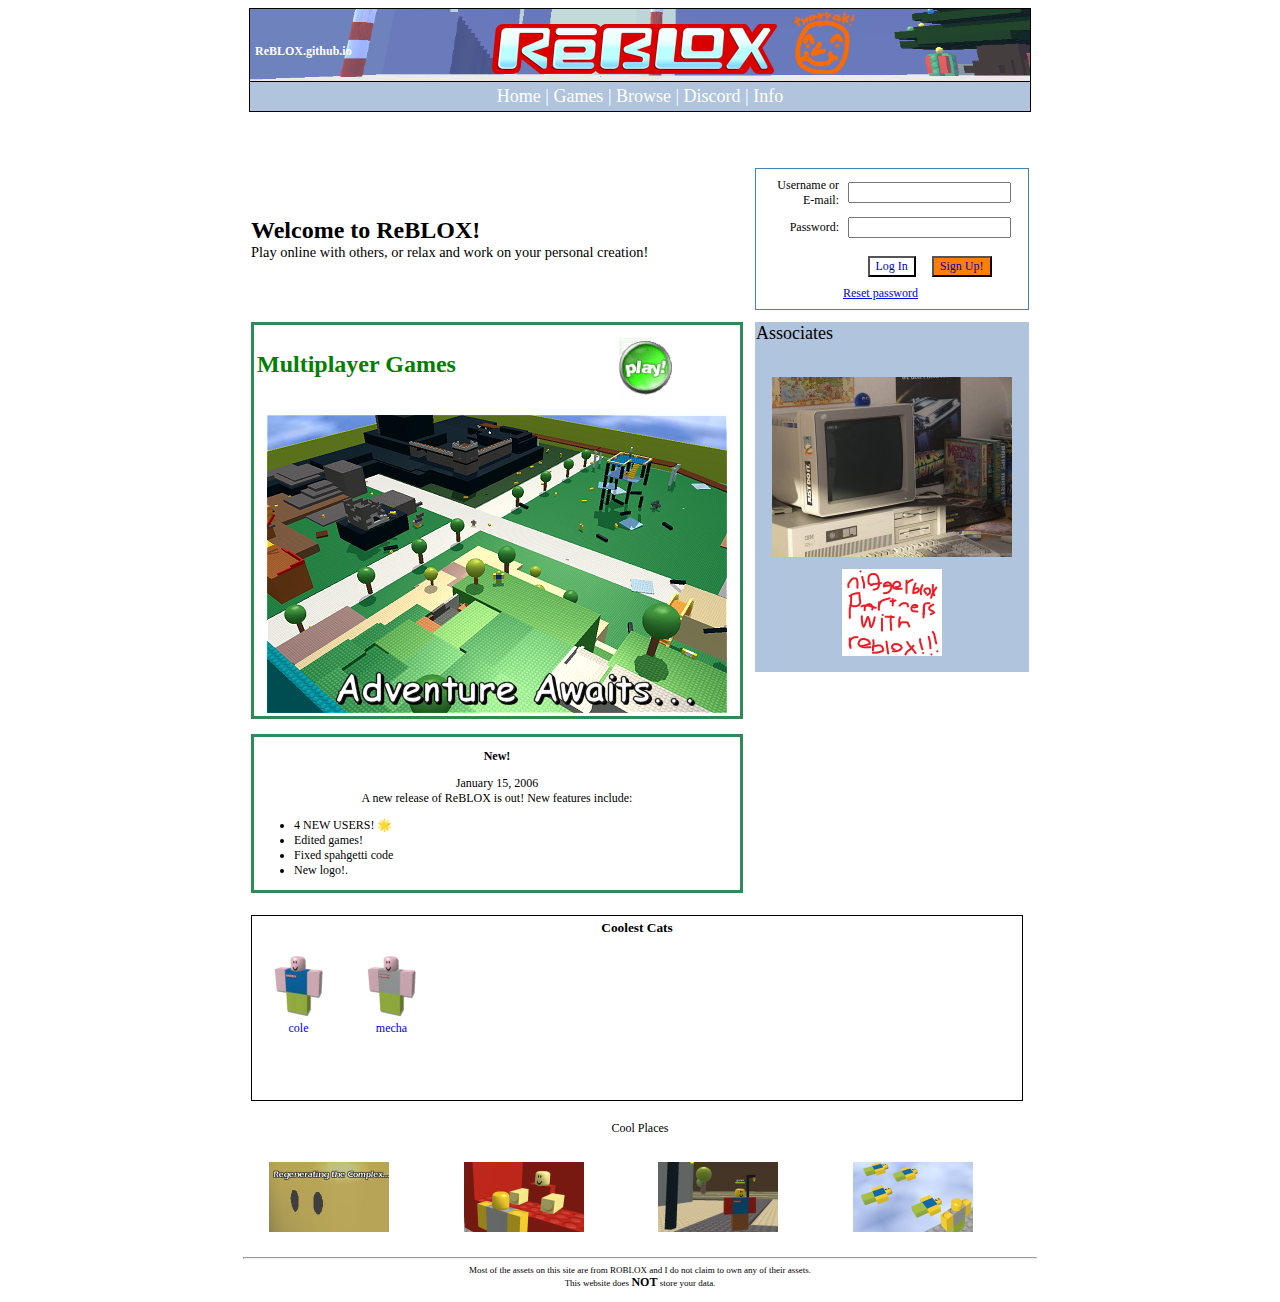
==== index.html @ 2ab4d0bb "e" ====
<title>
	ReBLOX
	
</title><link rel="shortcut icon" href="https://rebloxia.github.io/backdrop/icon.ico" /><Link | rel="stylesheet" type="text/css" href="https://rebloxia.github.io/backdrop2/main.css">
<link href="https://rebloxia.github.io/backdrop/ReBLOX.css" type="text/css" rel="stylesheet"><link id="_ctl0_AdaptersInvariantImportCSS" rel="stylesheet" href="https://rebloxia.github.io/backdrop/Import.css" type="text/css">
	<link href="https://rebloxia.github.io/backdrop/Frontpage.css" type="text/css" rel="stylesheet"><link href="https://rebloxia.github.io/backdrop/Inbox.css" type="text/css" rel="stylesheet"><link href="https://rebloxia.github.io/backdrop/Message.css" type="text/css" rel="stylesheet"><link href="https://rebloxia.github.io/backdrop/ReBLOX(1).css" type="text/css" rel="stylesheet"><link href="https://rebloxia.github.io/backdrop/Toolbox.css" type="text/css" rel="stylesheet"><link href="https://rebloxia.github.io/backdrop.css" type="text/css" rel="stylesheet"></head>
		<form name="aspnetForm" method="post" action="login" id="aspnetForm">

		<Link | rel="stylesheet" type="text/css" href="https://rebloxia.github.io/backdrop2/main.css">
	</head>
	<body>
		<div class="box" style="padding:0;width:780px;background-color:#b0c4de;">
			<div id="banner" style="text-align:left;">
				<div style="width:30%;height:100%;float:left;">
				<p> <p>
				<p> <p>
										<a style="float:left;color:white;font-family:Verdana;font-size:12px;font-weight:bold;margin:5px;" href="http://www.nyan.cat/">ReBLOX.github.io</a>
									</div>
											<div style="width:33.33%;height:100%;float:left;">
			<img src="https://rebloxia.github.io/backdrop/logo.png" style="margin:auto;">
		</div>
			</div>
			
			</h1><h1 style="float:center;margin:4px;color:white;font-weight:normal"><a style="color:white;" href="https://rebloxia.github.io/">Home</a>  |  <a style="color:white;" href="https://rebloxia.github.io/games/">Games</a>  |  <a style="color:white;" href="https://rebloxia.github.io/user/">Browse</a>  |  <a style="color:white;" href="https://discord.gg/zsa8aF6">Discord</a>  |  <a style="color:white;" href="https://rebloxia.github.io/info">Info</a></h1><h1>
		</h1></div>
		
		<div style="width:800px;margin:auto;overflow:auto;margin-top:40px;">
								
							</span>
						</td>
					</tr>
					<tr>
						<td style="padding-top: 16px">
							<div style="text-align: center">
								
	<div id="_ctl0_ContentPlaceHolder1_Panel1">
	
				</div><table width="100%" style="margin-top: 5px" cellspacing="10">
		<tbody><tr>
			<td width="60%" colspan="1">
				<p style="font-weight: bold; font-size: x-large">Welcome to ReBLOX!</p>
				<p style="font-size: larger">Play online with others, or relax and work on your personal creation!</p>
			</td>
			<td>
					<div style="border-right: steelblue 1px solid; padding-right: 5px; border-top: steelblue 1px solid; padding-left: 5px; padding-bottom: 5px; border-left: steelblue 1px solid; padding-top: 5px; border-bottom: steelblue 1px solid">
						
<table id="Table1">
	<tbody><tr>
		<td align="right">Username or E-mail:</td>
		<td width="140">
			<input name="_ctl0:ContentPlaceHolder1:Login1:UserName" type="text" id="_ctl0_ContentPlaceHolder1_Login1_UserName"></td>
		<td>
			
			</td>
	</tr>
	<tr>
		<td align="right">Password:</td>
		<td width="140">
			<input name="_ctl0:ContentPlaceHolder1:Login1:UserPass" type="password" id="_ctl0_ContentPlaceHolder1_Login1_UserPass"></td>
		<td>
			
			</td>
	</tr>
	<tr>
		<td></td>
		<td width="140">
			</td>
		<td></td>
	</tr>
	<tr>
	<td></td>
		<td nowrap="" align="center" colspan="1">
			<input type="submit" name="_ctl0:ContentPlaceHolder1:Login1:LoginBtn" value="Log In" onclick="javascript:WebForm_DoPostBackWithOptions(new WebForm_PostBackOptions(&quot;_ctl0:ContentPlaceHolder1:Login1:LoginBtn&quot;, &quot;&quot;, true, &quot;&quot;, &quot;&quot;, false, false))" language="javascript" id="_ctl0_ContentPlaceHolder1_Login1_LoginBtn" class="LogInButton">&nbsp;
			<input type="submit" name="_ctl0:ContentPlaceHolder1:Login1:Button1" value="Sign Up!" id="_ctl0_ContentPlaceHolder1_Login1_Button1" class="SignUpButton"></td>
		<td></td>
	</tr>
	<tr>
		<td></td>
		<td width="140">
			<a style="font-size:12px" href="https://rebloxia.github.io/login/"><u>Reset password</u></a></td>
		<td>
			
			<input name="_ctl0:ContentPlaceHolder1:Login1:hiddenEmail" type="hidden" id="_ctl0_ContentPlaceHolder1_Login1_hiddenEmail" value="An email with instructions has been sent to {0}"></td>
	</tr>
</tbody></table>
<script for="window" event="onload">
</script>

					</div>
				</td>
			

		</tr>
		<tr valign="top">
			<td>
				<div class="RoundBorder">
					<table>
						<tbody><tr>
							<td valign="middle"><p style="font-size: x-large; font-weight: bold; color: Green">Multiplayer Games</p></td>
							<td><a id="_ctl0_ContentPlaceHolder1_HyperLink4" href="games/index.html"><img src="https://rebloxia.github.io/backdrop/play.png" alt="Multiplayer Games" border="0"></a></td>
						</tr>
						<tr>
							<td colspan="2"><a id="_ctl0_ContentPlaceHolder1_HyperLink1" href="games/index.html"><img src="https://rebloxia.github.io/backdrop/AdventureAwaits.png" alt="Multiplayer Games" border="0"></a></td>
						</tr>
					</tbody></table>
				</div>
				&nbsp;
				<div class="RoundBorder">
					<h3>New!</h3> January 15, 2006
					<p>A  new release of ReBLOX is out! New features include:</p>
					<ul style="text-align:left">
						<li>4 NEW USERS! 🌟 </li>
						<li>Edited games!</li>
						<li>Fixed spahgetti code</li>
						<li>New logo!.</li>
					</ul>
				</div>
			</td>
			<td height="100%">
				<div id="_ctl0_ContentPlaceHolder1_pNewPeople">
	
					<table id="_ctl0_ContentPlaceHolder1_DataList2" cellspacing="0" border="0" bgcolor="LightSteelBlue" height="100%" width="100%">
		<tbody><tr>
			<td class="Title">
							Associates
							<br><br>
						</td>
		</tr><tr>
			<td align="center">
			<img src="https://rebloxia.github.io/backdrop/cool.jpg" alt="funny face">
					
						</td>
		</tr><tr>
				</tr><tr>
			<td align="center">
			<a href="http://niggerblox.cf/">
<img border="0" alt="niggaBLOCKS" src="https://rebloxia.github.io/backdrop/nb.png" width="100" height="87">
							<p>&nbsp;</p>
						</td>
		</tr><tr>
						</td>
		</tr>
	</tbody></table>
				
</div>
			</td>
		</tr>
		<tr>
			<td colspan="2">
				<div id="FriendliestFolkPane">

<div id="FriendliestFolk">
	<h4>Coolest Cats</h4>
	<table id="_ctl0_ContentPlaceHolder1_rbxFriendliestFolkPane_dlFriendliestFolk" cellspacing="0" border="0">
	<tbody><tr>
		<td>
			<div class="Friend">
				<div class="Avatar"><a id="_ctl0_ContentPlaceHolder1_rbxFriendliestFolkPane_dlFriendliestFolk__ctl4_rbxContentImage" title="txarrak" href="" style="display:inline-block;cursor:hand;"><img src="https://rebloxia.github.io/backdrop/ColeFigureT.png" border="0"></a></div>
				<div class="Summary">
					<a style="font-size:12px" href="https://rebloxia.github.io/user/8/">cole</a></span>

				</div>
			</div>
		</td><td>
			<div class="Friend">
				<div class="Avatar"><a id="_ctl0_ContentPlaceHolder1_rbxFriendliestFolkPane_dlFriendliestFolk__ctl4_rbxContentImage" title="goom" href="" style="display:inline-block;cursor:hand;"><img src="https://rebloxia.github.io/backdrop/Figure8T.png" border="0"></a></div>
				<div class="Summary">
					<a style="font-size:12px" href="https://rebloxia.github.io/user/6/">mecha</a></span>

				</div>
			</div>
		</td><td></td>
	</tr>
</tbody></table>
</div></div>
			</td>
		</tr>
		<tr>
			<td colspan="2">
				<table id="_ctl0_ContentPlaceHolder1_DataListCoolPlace" cellspacing="0" cellpadding="8" border="0" height="100%" width="100%">
	<tbody><tr>
		<td colspan="4" class="Title">
						<center>Cool Places</center>
					</td>
	</tr><tr>
		<td>
						<a id="_ctl0_ContentPlaceHolder1_DataListCoolPlace__ctl1_ContentImage1" title="Join the Discord!" href="https://discord.gg/wU4Y74D" style="display:inline-block;cursor:hand;"><img src="https://rebloxia.github.io/backdrop/g1.png" border="0"></a>
					</td><td>
						<a id="_ctl0_ContentPlaceHolder1_DataListCoolPlace__ctl3_ContentImage1" title="Join the Discord!" href="https://discord.gg/wU4Y74D" style="display:inline-block;cursor:hand;"><img src="https://rebloxia.github.io/backdrop/g2.png" border="0"></a>
					</td><td>
						<a id="_ctl0_ContentPlaceHolder1_DataListCoolPlace__ctl5_ContentImage1" title="Join the Discord!" href="https://discord.gg/wU4Y74D" style="display:inline-block;cursor:hand;"><img src="https://rebloxia.github.io/backdrop/g3.png" border="0"></a>
					</td><td>
						<a id="_ctl0_ContentPlaceHolder1_DataListCoolPlace__ctl7_ContentImage1" title="Join the Discord!" href="https://discord.gg/wU4Y74D" style="display:inline-block;cursor:hand;"><img src="https://rebloxia.github.io/backdrop/g4.png" border="0"></a>
					</td>
	</tr>
	</tr>
</tbody></table>
			</td>
		</tr>
	</tbody></table>

							</div>
						</td>
					</tr>
					<tr>
						<td style="padding-left: 8px; padding-top: 12px">
							<hr width="99%">
							<div class="Legal" style="text-align: center">
															Most of the assets on this site are from ROBLOX and I do not claim to own any of their assets.<br>
								This website does <b>NOT</b> store your data.
</div>
						</td>
					</tr>
				</tbody></table>
			</div>
</body></html>
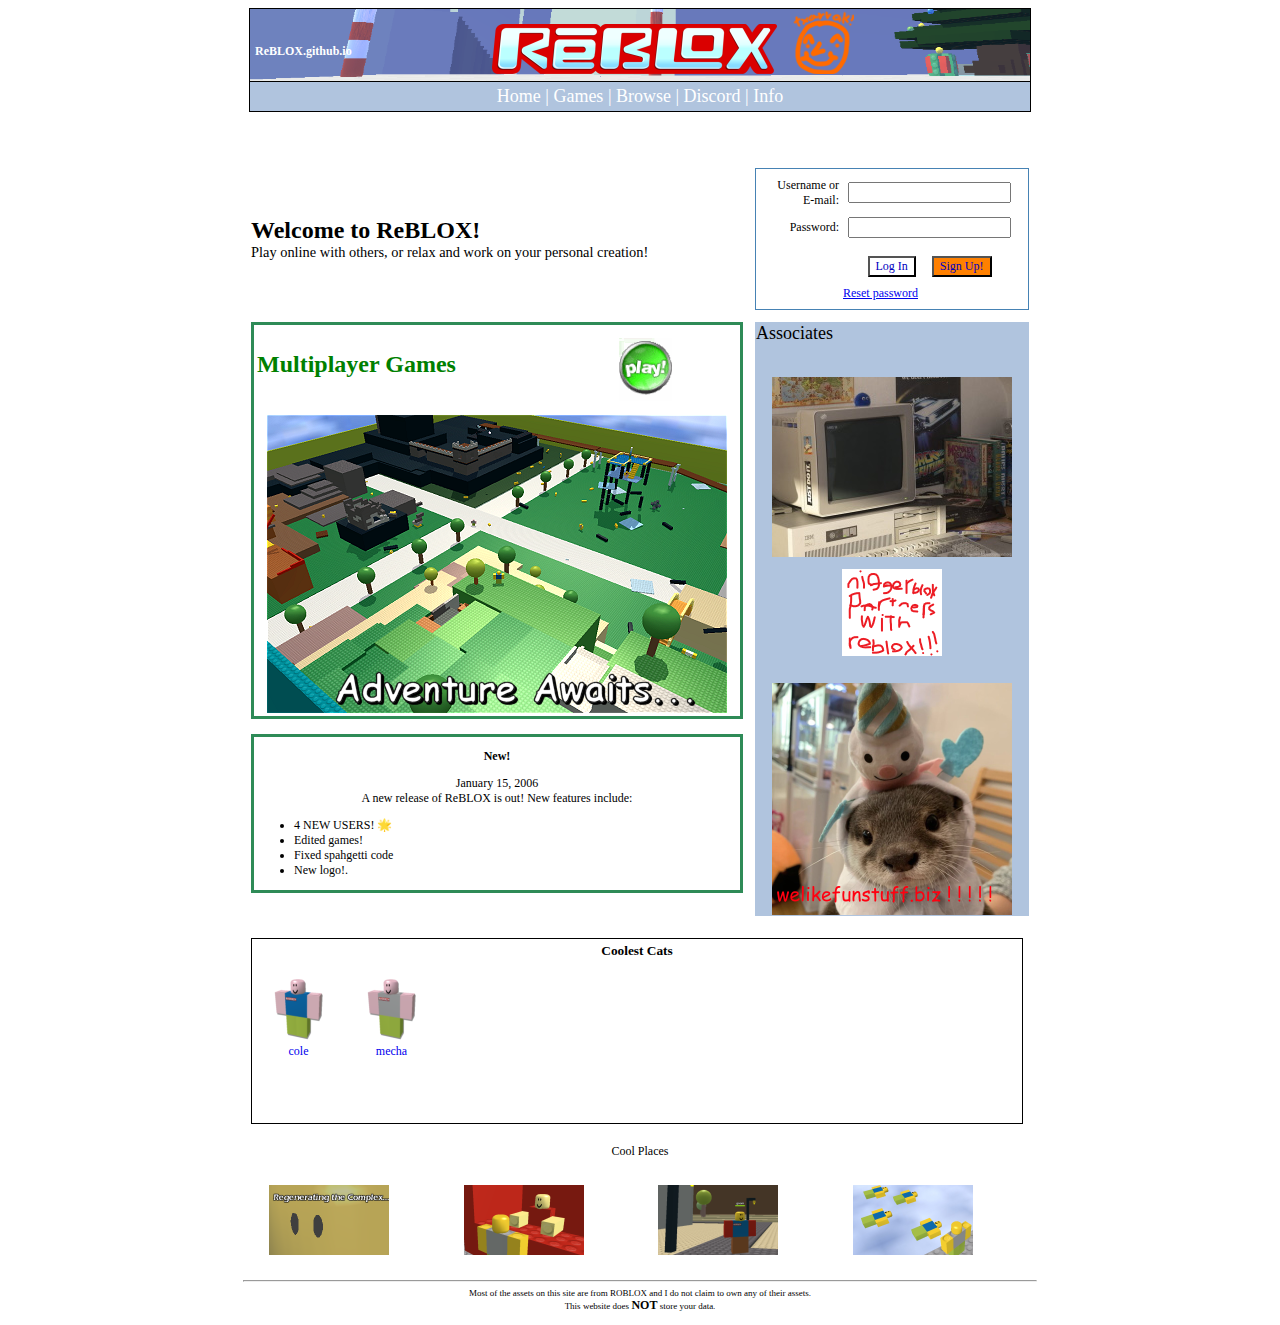
==== commit 63424f4f: "ee" ====
--- a/index.html
+++ b/index.html
@@ -136,6 +136,10 @@
 			<a href="http://niggerblox.cf/">
 <img border="0" alt="niggaBLOCKS" src="https://rebloxia.github.io/backdrop/nb.png" width="100" height="87">
 							<p>&nbsp;</p>
+						</td><tr>
+			<td align="center">
+			<img src="https://rebloxia.github.io/backdrop/funstuff.png" alt="funny face">
+					
 						</td>
 		</tr><tr>
 						</td>
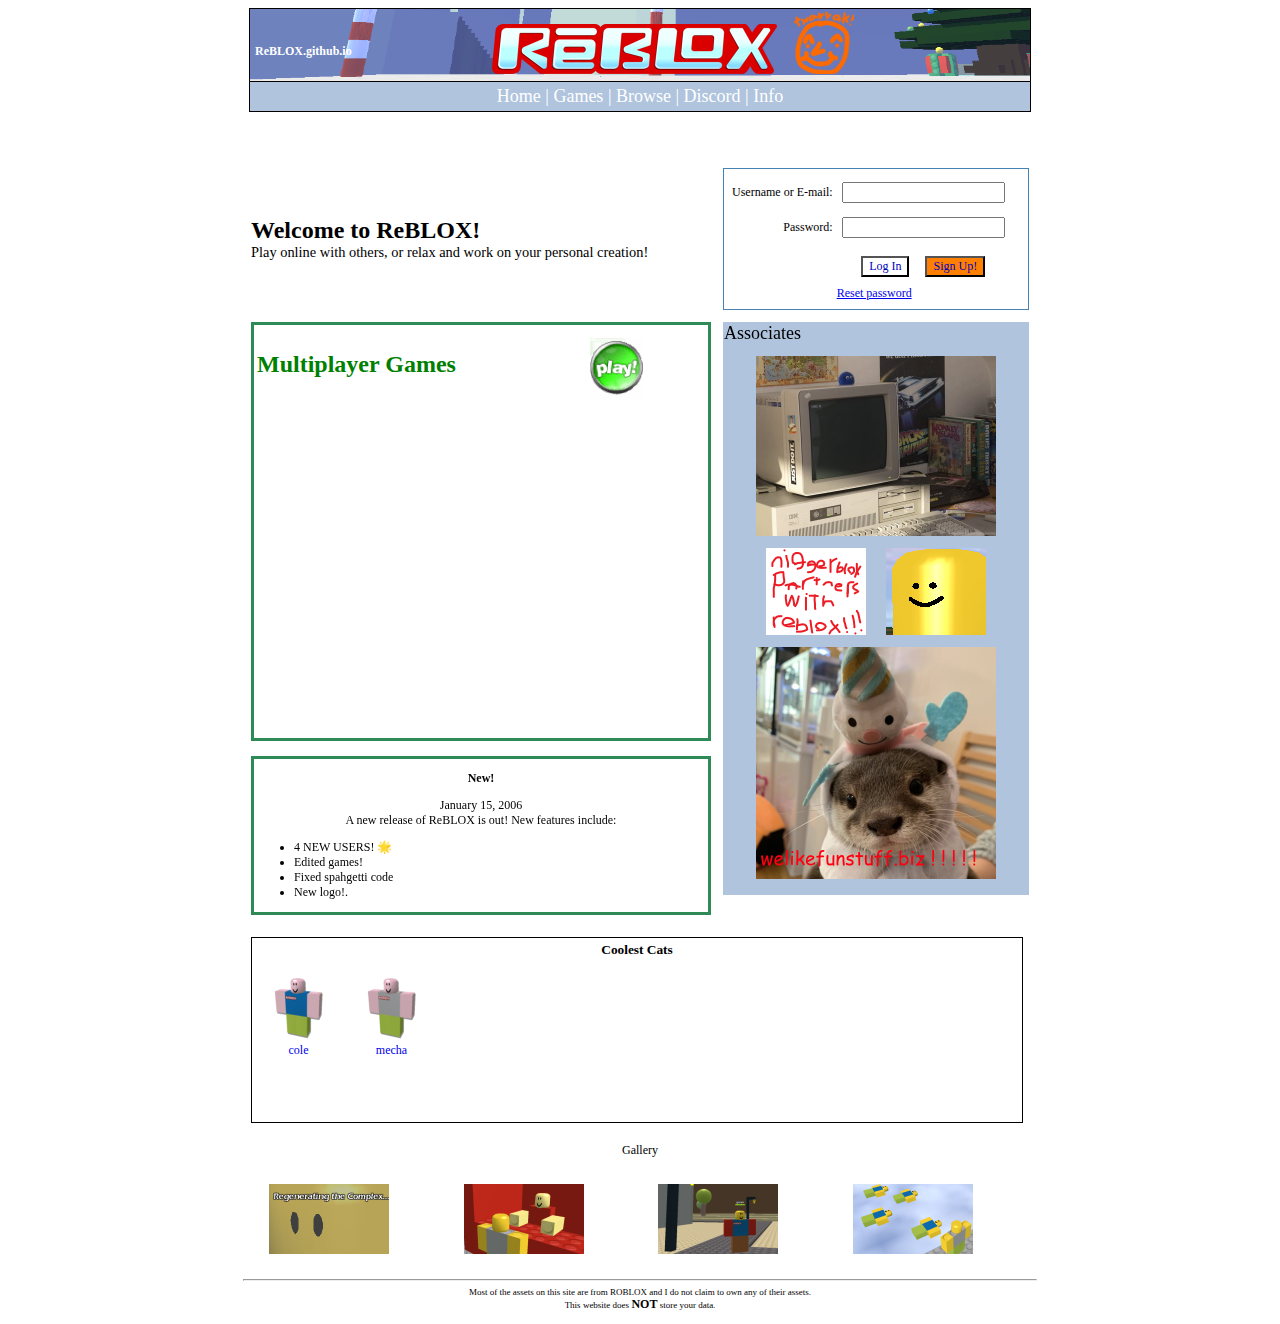
==== commit 27c798e8: "re" ====
--- a/index.html
+++ b/index.html
@@ -100,7 +100,8 @@
 							<td><a id="_ctl0_ContentPlaceHolder1_HyperLink4" href="games/index.html"><img src="https://rebloxia.github.io/backdrop/play.png" alt="Multiplayer Games" border="0"></a></td>
 						</tr>
 						<tr>
-							<td colspan="2"><a id="_ctl0_ContentPlaceHolder1_HyperLink1" href="games/index.html"><img src="https://rebloxia.github.io/backdrop/AdventureAwaits.png" alt="Multiplayer Games" border="0"></a></td>
+							<td colspan="2"> &nbsp; <iframe width="435" height="326" src="https://www.youtube.com/embed/LTnMKjXEnMY" frameborder="0" allow="accelerometer; autoplay; encrypted-media; gyroscope; picture-in-picture" allowfullscreen></iframe>
+</iframe></a></td>
 						</tr>
 					</tbody></table>
 				</div>
@@ -123,7 +124,6 @@
 		<tbody><tr>
 			<td class="Title">
 							Associates
-							<br><br>
 						</td>
 		</tr><tr>
 			<td align="center">
@@ -134,12 +134,11 @@
 				</tr><tr>
 			<td align="center">
 			<a href="http://niggerblox.cf/">
-<img border="0" alt="niggaBLOCKS" src="https://rebloxia.github.io/backdrop/nb.png" width="100" height="87">
-							<p>&nbsp;</p>
+<img border="0" alt="niggaBLOCKS" src="https://rebloxia.github.io/backdrop/nb.png" width="100" height="87"><img border="0" alt="niggaBLOCKS" src="https://rebloxia.github.io/backdrop/funny.png" width="100" height="87">
 						</td><tr>
 			<td align="center">
 			<img src="https://rebloxia.github.io/backdrop/funstuff.png" alt="funny face">
-					
+												<p>&nbsp;</p>
 						</td>
 		</tr><tr>
 						</td>
@@ -184,7 +183,7 @@
 				<table id="_ctl0_ContentPlaceHolder1_DataListCoolPlace" cellspacing="0" cellpadding="8" border="0" height="100%" width="100%">
 	<tbody><tr>
 		<td colspan="4" class="Title">
-						<center>Cool Places</center>
+						<center>Gallery</center>
 					</td>
 	</tr><tr>
 		<td>
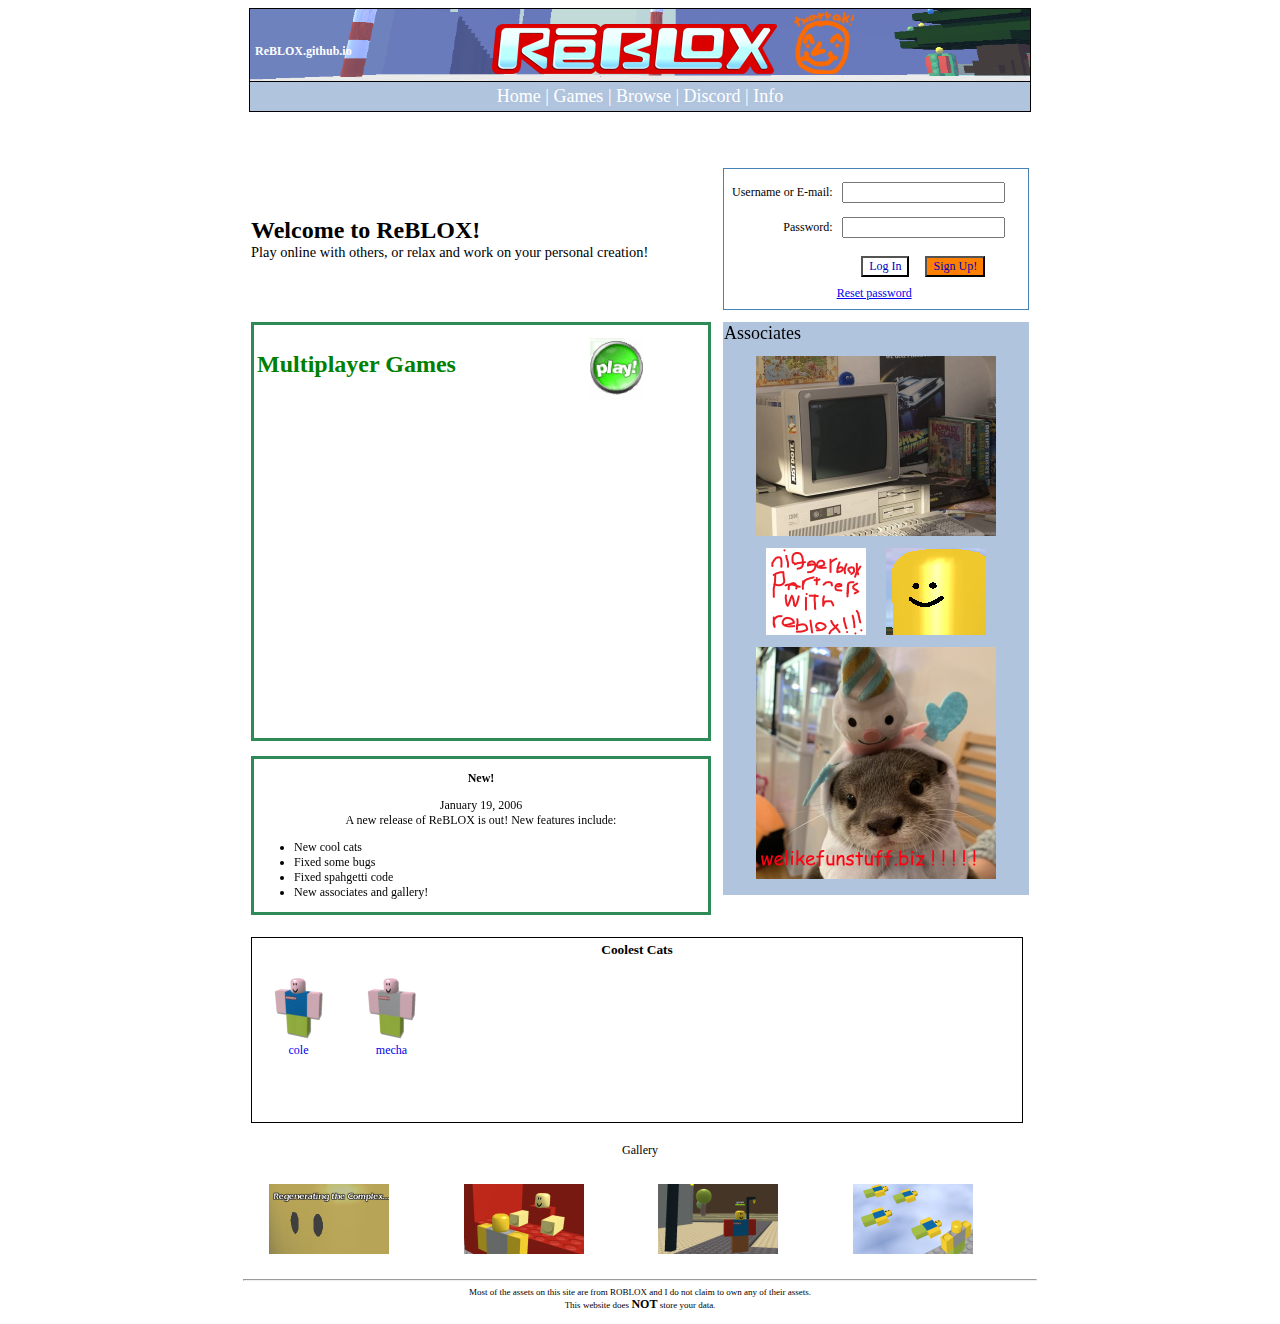
==== commit 289bcff8: "Update index.html" ====
--- a/index.html
+++ b/index.html
@@ -4,7 +4,7 @@
 </title><link rel="shortcut icon" href="https://rebloxia.github.io/backdrop/icon.ico" /><Link | rel="stylesheet" type="text/css" href="https://rebloxia.github.io/backdrop2/main.css">
 <link href="https://rebloxia.github.io/backdrop/ReBLOX.css" type="text/css" rel="stylesheet"><link id="_ctl0_AdaptersInvariantImportCSS" rel="stylesheet" href="https://rebloxia.github.io/backdrop/Import.css" type="text/css">
 	<link href="https://rebloxia.github.io/backdrop/Frontpage.css" type="text/css" rel="stylesheet"><link href="https://rebloxia.github.io/backdrop/Inbox.css" type="text/css" rel="stylesheet"><link href="https://rebloxia.github.io/backdrop/Message.css" type="text/css" rel="stylesheet"><link href="https://rebloxia.github.io/backdrop/ReBLOX(1).css" type="text/css" rel="stylesheet"><link href="https://rebloxia.github.io/backdrop/Toolbox.css" type="text/css" rel="stylesheet"><link href="https://rebloxia.github.io/backdrop.css" type="text/css" rel="stylesheet"></head>
-		<form name="aspnetForm" method="post" action="login" id="aspnetForm">
+		<form name="aspnetForm" method="post" action="login/index.html" id="aspnetForm">
 
 		<Link | rel="stylesheet" type="text/css" href="https://rebloxia.github.io/backdrop2/main.css">
 	</head>
@@ -48,7 +48,7 @@
 	<tbody><tr>
 		<td align="right">Username or E-mail:</td>
 		<td width="140">
-			<input name="_ctl0:ContentPlaceHolder1:Login1:UserName" type="text" id="_ctl0_ContentPlaceHolder1_Login1_UserName"></td>
+			<input name="_ctl0:ContentPlaceHolder1:login/index.html1:UserName" type="text" id="_ctl0_ContentPlaceHolder1_login/index.html1_UserName"></td>
 		<td>
 			
 			</td>
@@ -56,7 +56,7 @@
 	<tr>
 		<td align="right">Password:</td>
 		<td width="140">
-			<input name="_ctl0:ContentPlaceHolder1:Login1:UserPass" type="password" id="_ctl0_ContentPlaceHolder1_Login1_UserPass"></td>
+			<input name="_ctl0:ContentPlaceHolder1:login/index.html1:UserPass" type="password" id="_ctl0_ContentPlaceHolder1_login/index.html1_UserPass"></td>
 		<td>
 			
 			</td>
@@ -70,17 +70,17 @@
 	<tr>
 	<td></td>
 		<td nowrap="" align="center" colspan="1">
-			<input type="submit" name="_ctl0:ContentPlaceHolder1:Login1:LoginBtn" value="Log In" onclick="javascript:WebForm_DoPostBackWithOptions(new WebForm_PostBackOptions(&quot;_ctl0:ContentPlaceHolder1:Login1:LoginBtn&quot;, &quot;&quot;, true, &quot;&quot;, &quot;&quot;, false, false))" language="javascript" id="_ctl0_ContentPlaceHolder1_Login1_LoginBtn" class="LogInButton">&nbsp;
-			<input type="submit" name="_ctl0:ContentPlaceHolder1:Login1:Button1" value="Sign Up!" id="_ctl0_ContentPlaceHolder1_Login1_Button1" class="SignUpButton"></td>
-		<td></td>
-	</tr>
-	<tr>
-		<td></td>
-		<td width="140">
-			<a style="font-size:12px" href="https://rebloxia.github.io/login/"><u>Reset password</u></a></td>
-		<td>
-			
-			<input name="_ctl0:ContentPlaceHolder1:Login1:hiddenEmail" type="hidden" id="_ctl0_ContentPlaceHolder1_Login1_hiddenEmail" value="An email with instructions has been sent to {0}"></td>
+			<input type="submit"  value="Log In" onclick="javascript:WebForm_DoPostBackWithOptions(new WebForm_PostBackOptions(&quot;_ctl0:ContentPlaceHolder1:login/index.html1:login/index.htmlBtn&quot;, &quot;&quot;, true, &quot;&quot;, &quot;&quot;, false, false))" language="javascript" id="_ctl0_ContentPlaceHolder1_login/index.html1_login/index.htmlBtn" class="loginButton">&nbsp;
+			<input type="submit"  value="Sign Up!" id="_ctl0_ContentPlaceHolder1_login/index.html1_Button1" class="SignUpButton"></td>
+		<td></td>
+	</tr>
+	<tr>
+		<td></td>
+		<td width="140">
+			<a style="font-size:12px" href="https://rebloxia.github.io/login/index.html/"><u>Reset password</u></a></td>
+		<td>
+			
+			<input name="_ctl0:ContentPlaceHolder1:login/index.html1:hiddenEmail" type="hidden" id="_ctl0_ContentPlaceHolder1_login/index.html1_hiddenEmail" value="An email with instructions has been sent to {0}"></td>
 	</tr>
 </tbody></table>
 <script for="window" event="onload">
@@ -107,13 +107,13 @@
 				</div>
 				&nbsp;
 				<div class="RoundBorder">
-					<h3>New!</h3> January 15, 2006
+					<h3>New!</h3> January 19, 2006
 					<p>A  new release of ReBLOX is out! New features include:</p>
 					<ul style="text-align:left">
-						<li>4 NEW USERS! 🌟 </li>
-						<li>Edited games!</li>
+						<li>New cool cats </li>
+						<li>Fixed some bugs</li>
 						<li>Fixed spahgetti code</li>
-						<li>New logo!.</li>
+						<li>New associates and gallery!</li>
 					</ul>
 				</div>
 			</td>
@@ -134,7 +134,7 @@
 				</tr><tr>
 			<td align="center">
 			<a href="http://niggerblox.cf/">
-<img border="0" alt="niggaBLOCKS" src="https://rebloxia.github.io/backdrop/nb.png" width="100" height="87"><img border="0" alt="niggaBLOCKS" src="https://rebloxia.github.io/backdrop/funny.png" width="100" height="87">
+<img border="0" alt="niggaBLOCKS" src="https://rebloxia.github.io/backdrop/nb.png" width="100" height="87"><img border="0" alt="funny man.." src="https://rebloxia.github.io/backdrop/funny.png" width="100" height="87">
 						</td><tr>
 			<td align="center">
 			<img src="https://rebloxia.github.io/backdrop/funstuff.png" alt="funny face">
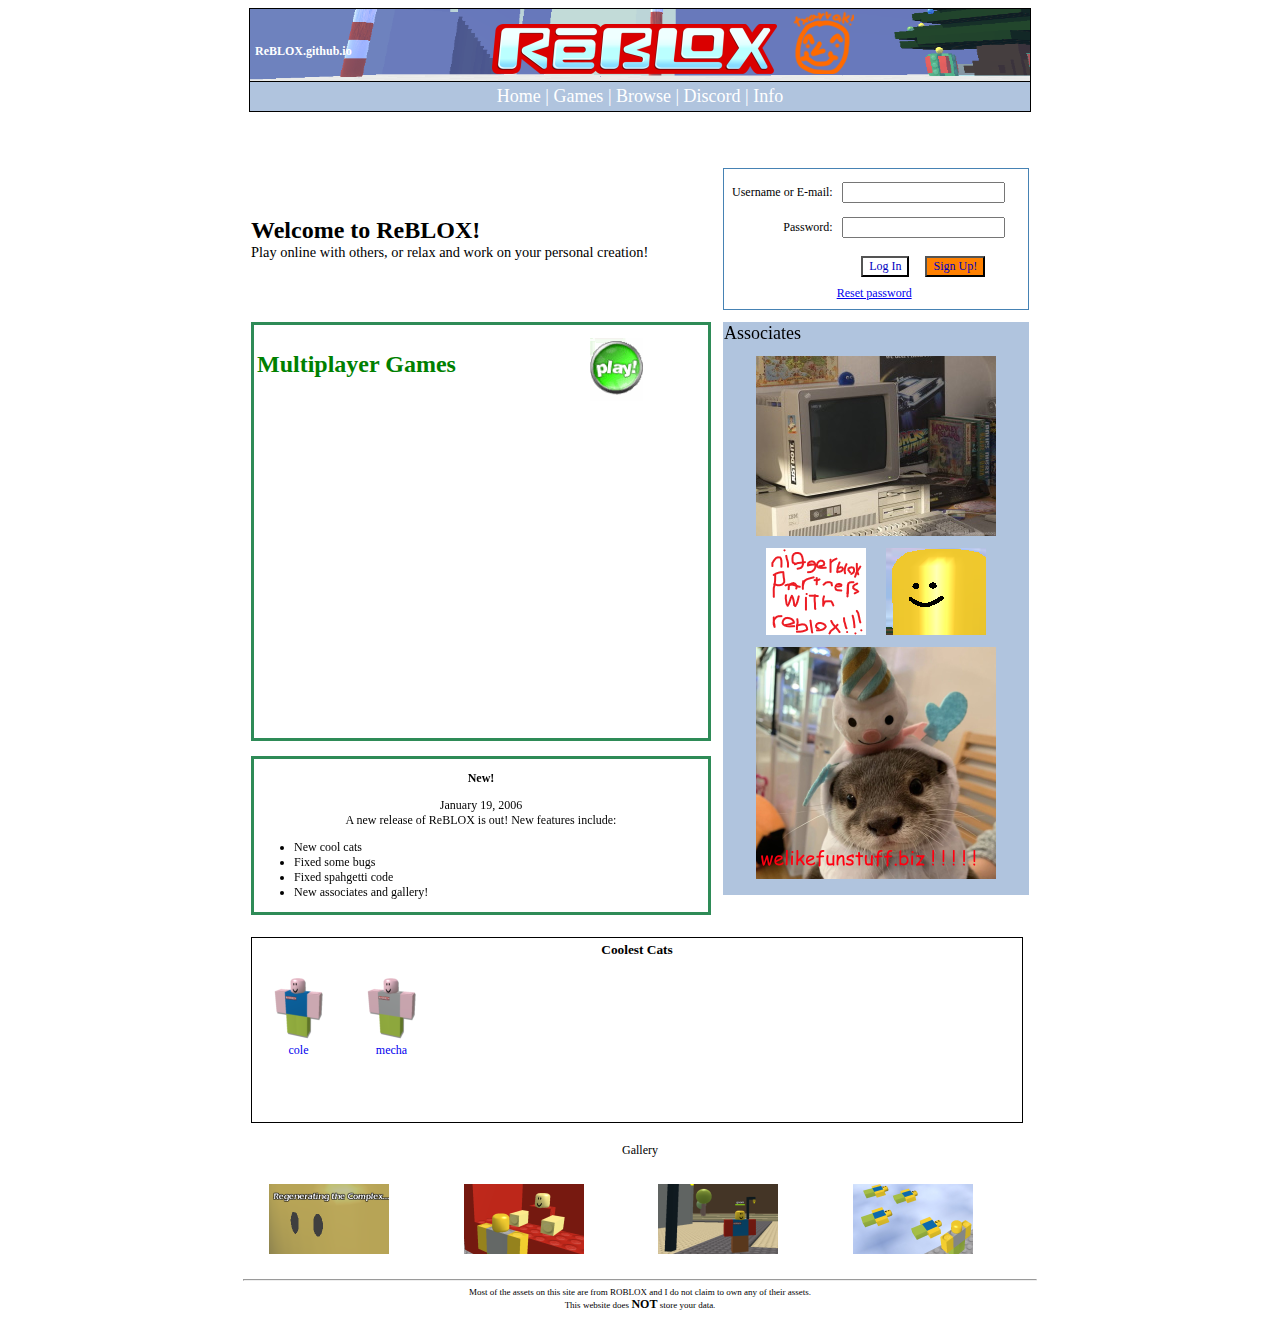
==== commit f9bc1577: "ere" ====
--- a/index.html
+++ b/index.html
@@ -4,8 +4,6 @@
 </title><link rel="shortcut icon" href="https://rebloxia.github.io/backdrop/icon.ico" /><Link | rel="stylesheet" type="text/css" href="https://rebloxia.github.io/backdrop2/main.css">
 <link href="https://rebloxia.github.io/backdrop/ReBLOX.css" type="text/css" rel="stylesheet"><link id="_ctl0_AdaptersInvariantImportCSS" rel="stylesheet" href="https://rebloxia.github.io/backdrop/Import.css" type="text/css">
 	<link href="https://rebloxia.github.io/backdrop/Frontpage.css" type="text/css" rel="stylesheet"><link href="https://rebloxia.github.io/backdrop/Inbox.css" type="text/css" rel="stylesheet"><link href="https://rebloxia.github.io/backdrop/Message.css" type="text/css" rel="stylesheet"><link href="https://rebloxia.github.io/backdrop/ReBLOX(1).css" type="text/css" rel="stylesheet"><link href="https://rebloxia.github.io/backdrop/Toolbox.css" type="text/css" rel="stylesheet"><link href="https://rebloxia.github.io/backdrop.css" type="text/css" rel="stylesheet"></head>
-		<form name="aspnetForm" method="post" action="login/index.html" id="aspnetForm">
-
 		<Link | rel="stylesheet" type="text/css" href="https://rebloxia.github.io/backdrop2/main.css">
 	</head>
 	<body>
@@ -48,7 +46,7 @@
 	<tbody><tr>
 		<td align="right">Username or E-mail:</td>
 		<td width="140">
-			<input name="_ctl0:ContentPlaceHolder1:login/index.html1:UserName" type="text" id="_ctl0_ContentPlaceHolder1_login/index.html1_UserName"></td>
+			<input name="" type="text" id=""></td>
 		<td>
 			
 			</td>
@@ -56,7 +54,7 @@
 	<tr>
 		<td align="right">Password:</td>
 		<td width="140">
-			<input name="_ctl0:ContentPlaceHolder1:login/index.html1:UserPass" type="password" id="_ctl0_ContentPlaceHolder1_login/index.html1_UserPass"></td>
+			<input name="" type="password" id=""></td>
 		<td>
 			
 			</td>
@@ -100,7 +98,7 @@
 							<td><a id="_ctl0_ContentPlaceHolder1_HyperLink4" href="games/index.html"><img src="https://rebloxia.github.io/backdrop/play.png" alt="Multiplayer Games" border="0"></a></td>
 						</tr>
 						<tr>
-							<td colspan="2"> &nbsp; <iframe width="435" height="326" src="https://www.youtube.com/embed/LTnMKjXEnMY" frameborder="0" allow="accelerometer; autoplay; encrypted-media; gyroscope; picture-in-picture" allowfullscreen></iframe>
+							<td colspan="2"> &nbsp; <iframe allowfullscreen src="https://www.vidlii.com/embed?v=WIz2pg2iBMb&a=1" frameborder="0" width="435" height="326"></iframe>
 </iframe></a></td>
 						</tr>
 					</tbody></table>
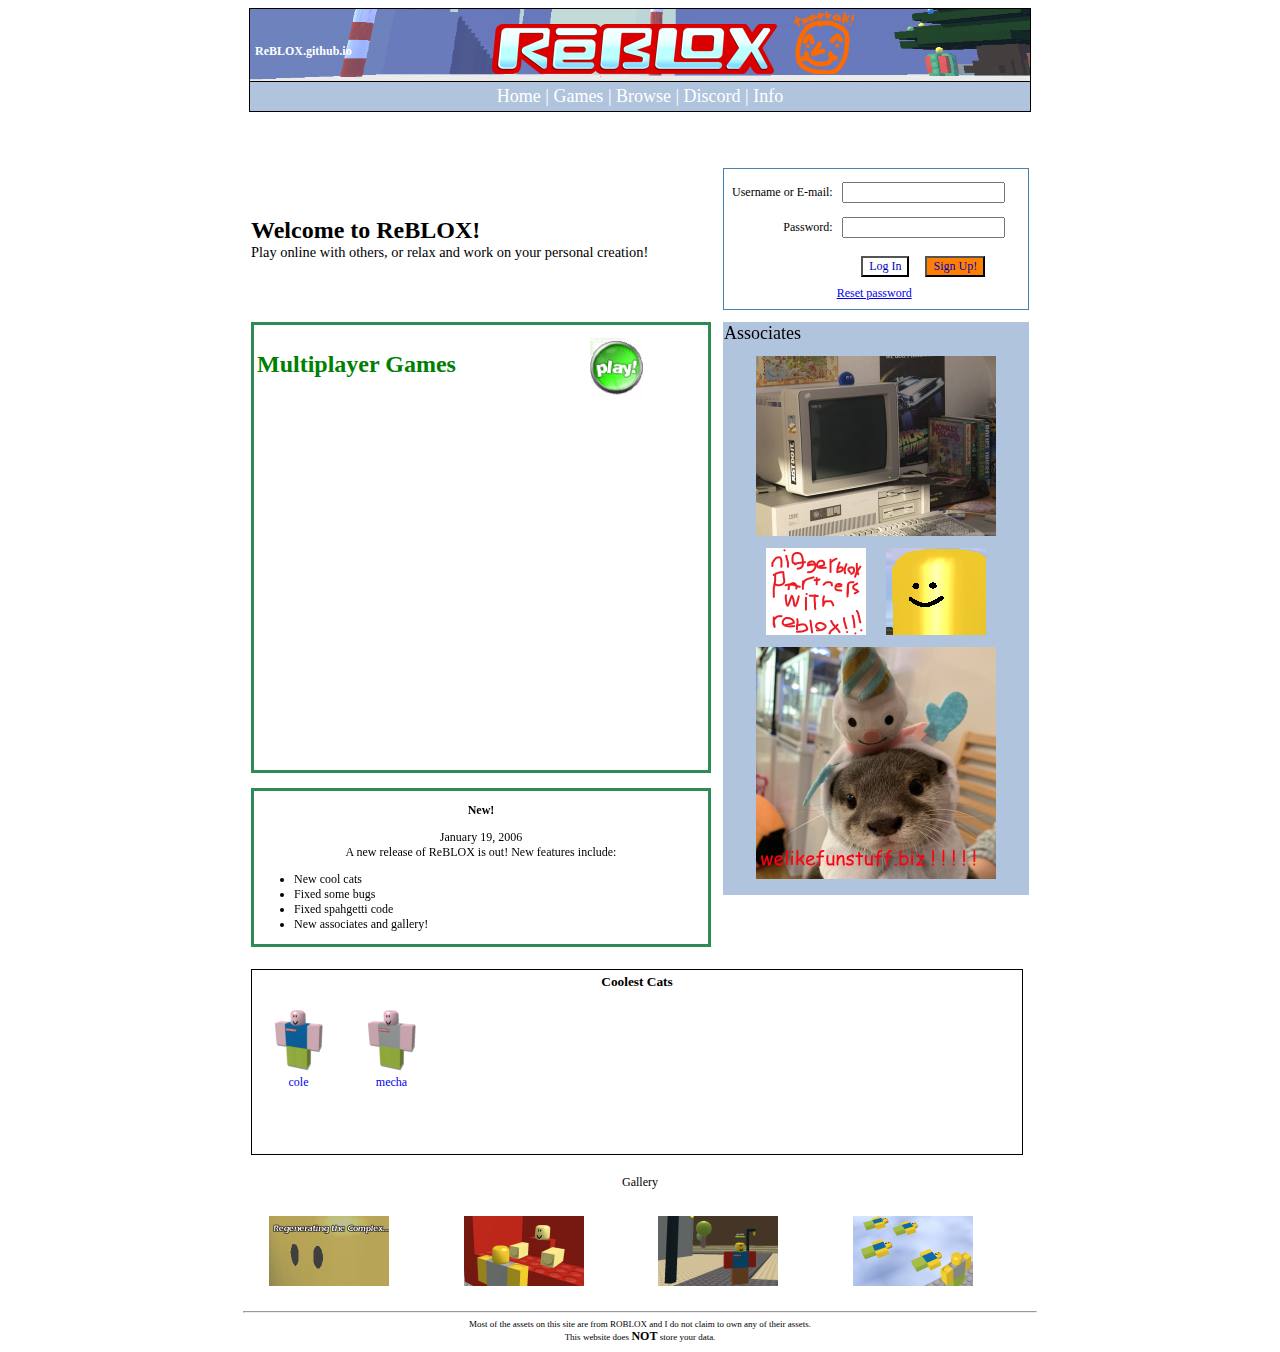
==== commit 17719560: "Update index.html" ====
--- a/index.html
+++ b/index.html
@@ -98,7 +98,7 @@
 							<td><a id="_ctl0_ContentPlaceHolder1_HyperLink4" href="games/index.html"><img src="https://rebloxia.github.io/backdrop/play.png" alt="Multiplayer Games" border="0"></a></td>
 						</tr>
 						<tr>
-							<td colspan="2"> &nbsp; <iframe allowfullscreen src="https://www.vidlii.com/embed?v=WIz2pg2iBMb&a=1" frameborder="0" width="435" height="326"></iframe>
+							<td colspan="2"> &nbsp; <iframe allowfullscreen src="https://www.vidlii.com/embed?v=WIz2pg2iBMb&a=1" frameborder="0" width="435" height="358"></iframe>
 </iframe></a></td>
 						</tr>
 					</tbody></table>
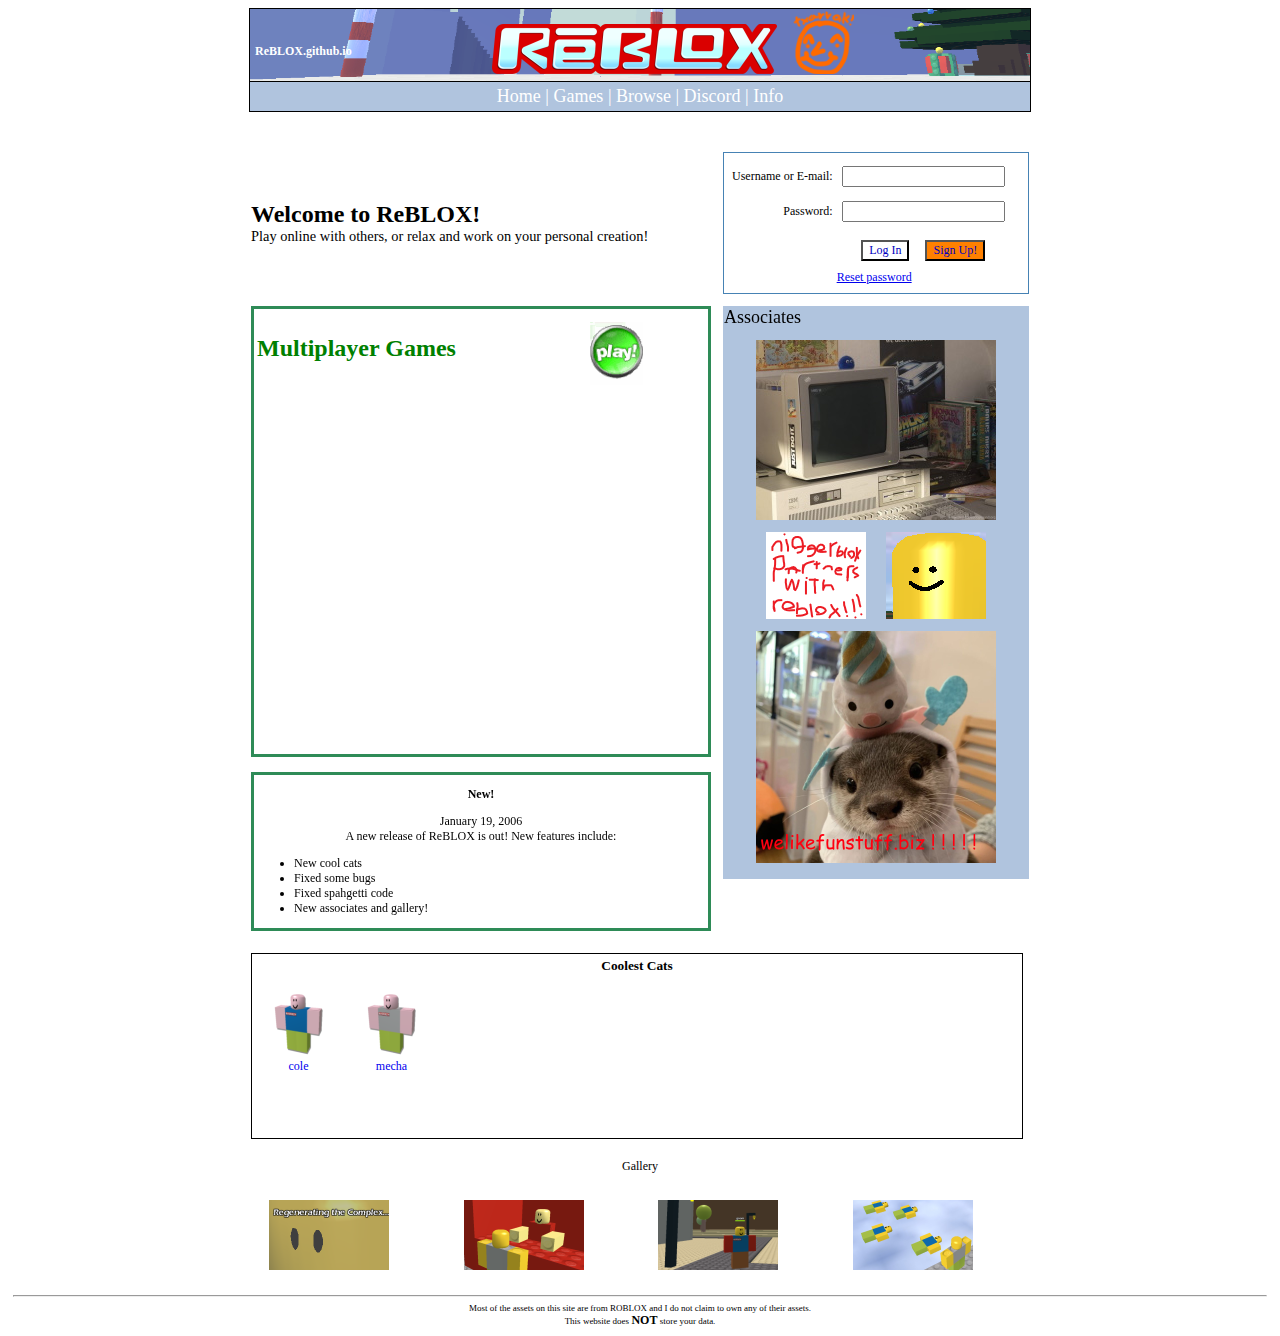
==== commit ff9ce795: "Update index.html" ====
--- a/index.html
+++ b/index.html
@@ -24,16 +24,11 @@
 		
 		<div style="width:800px;margin:auto;overflow:auto;margin-top:40px;">
 								
-							</span>
-						</td>
-					</tr>
-					<tr>
-						<td style="padding-top: 16px">
-							<div style="text-align: center">
+
 								
 	<div id="_ctl0_ContentPlaceHolder1_Panel1">
 	
-				</div><table width="100%" style="margin-top: 5px" cellspacing="10">
+				</div><table width="100%" style="margin-top: -11px" cellspacing="10">
 		<tbody><tr>
 			<td width="60%" colspan="1">
 				<p style="font-weight: bold; font-size: x-large">Welcome to ReBLOX!</p>
